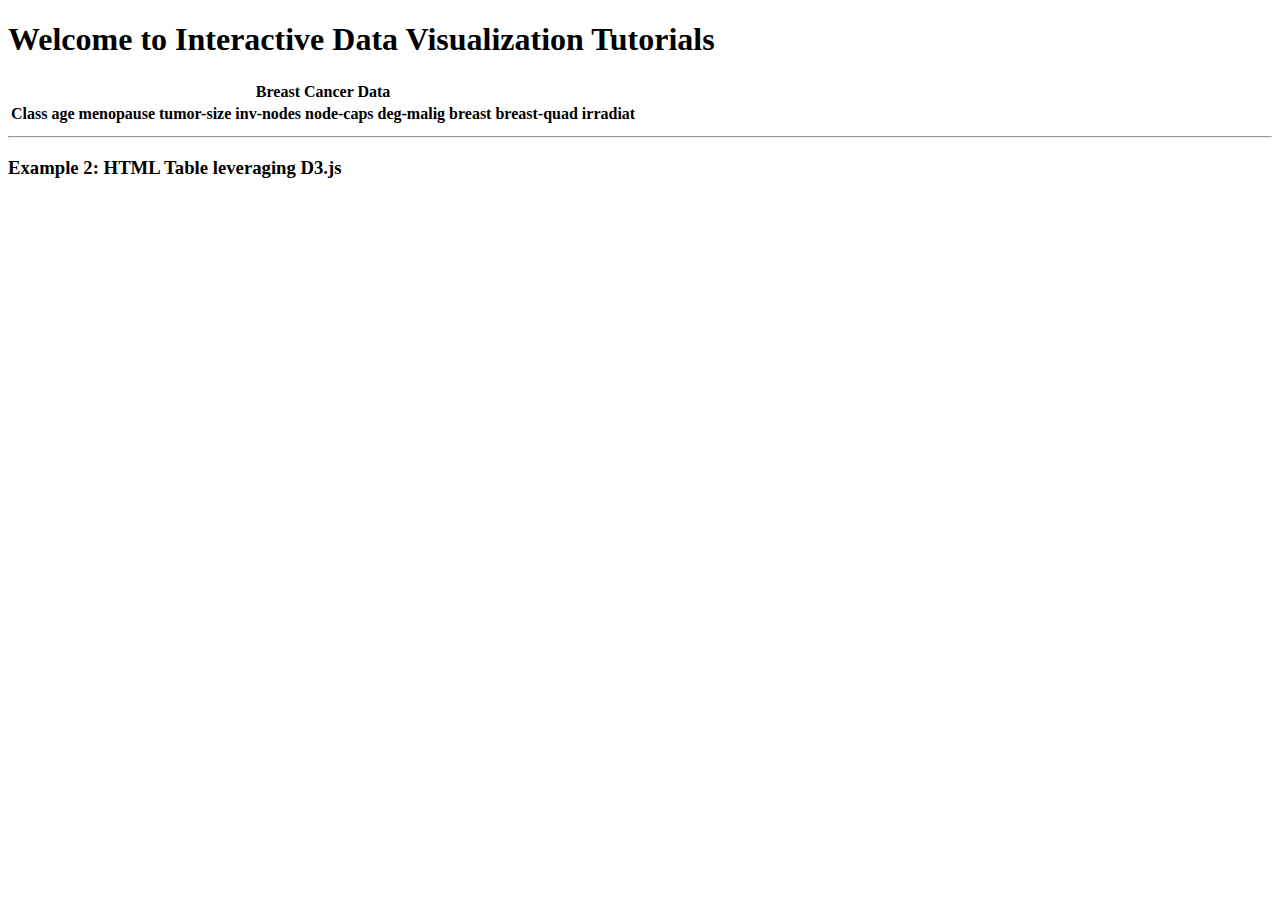
==== tutorial1_intro/index.html @ fd806fe5 "beginning work of tutorial" ====
<!DOCTYPE html>
  <head>
    <meta charset="utf-8">
    <title>Interactive Data Visualization Tutorial</title>
    <link rel="stylesheet" href="./style.css">
  </head>
  <body>
    <h1>Welcome to Interactive Data Visualization Tutorials</h1>
    <section>
      <table>
      <thead>
        <tr>
          <th colspan="10">Breast Cancer Data</th>
          </tr>
        <tr>
          <th>Class</th>
          <th>age</th>
          <th>menopause</th>
          <th>tumor-size</th>
          <th>inv-nodes</th>
          <th>node-caps</th>
          <th>deg-malig</th>
          <th>breast</th>
          <th>breast-quad</th>
          <th>irradiat</th>
          </tr>
        </thead>
        <tbody>
          <tr></tr>
        </tbody>
      </table>
    </section>
    <hr/>
    <section>
      <h3>Example 2: HTML Table leveraging D3.js</h3>
      <table id="d3-table"></table>
    </section>

    <script src="../lib/d3.js"></script>
    <script src="main.js"></script>
  </body>
</html>
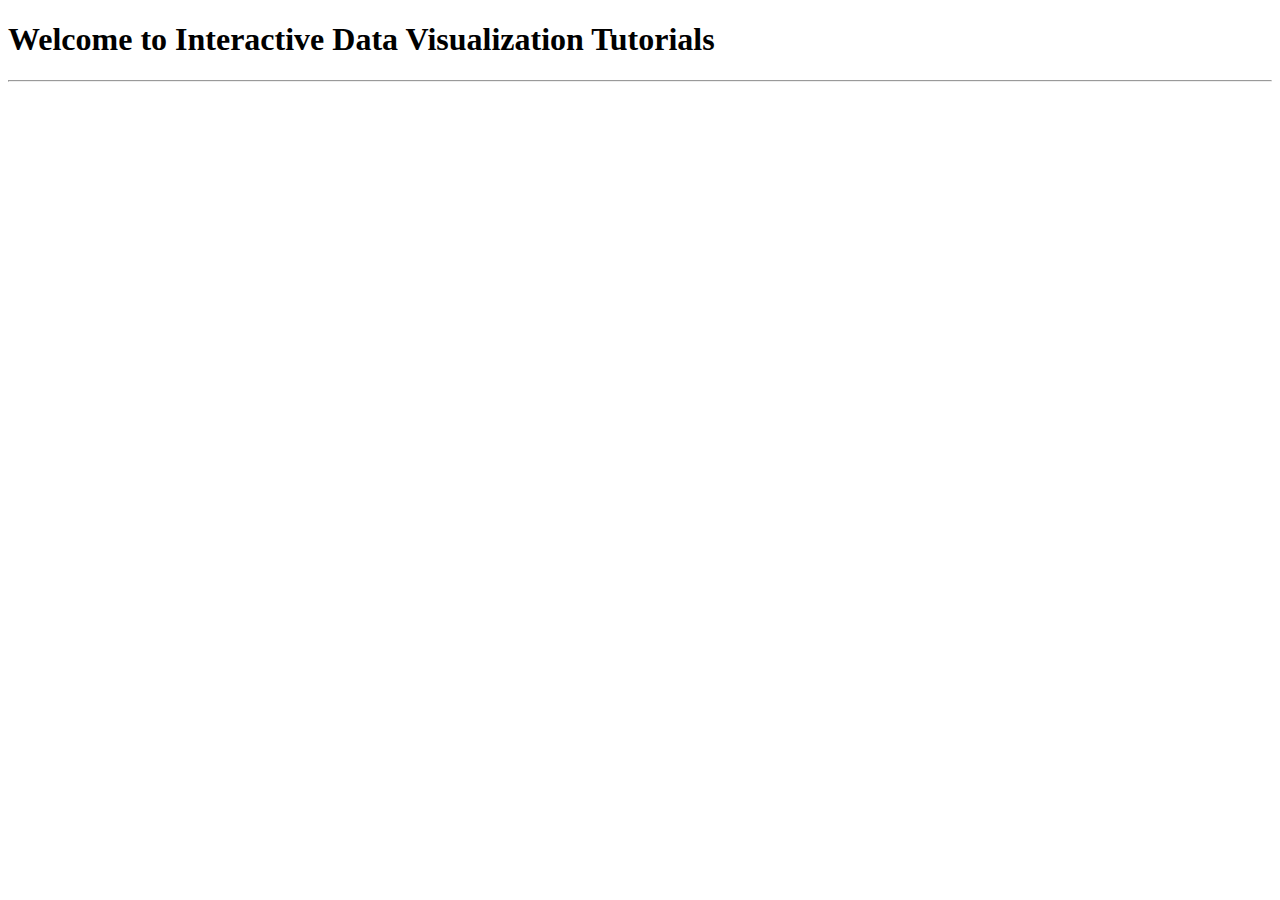
==== commit f1abba55: "tutorial 1" ====
--- a/tutorial1_intro/index.html
+++ b/tutorial1_intro/index.html
@@ -6,36 +6,9 @@
   </head>
   <body>
     <h1>Welcome to Interactive Data Visualization Tutorials</h1>
-    <section>
-      <table>
-      <thead>
-        <tr>
-          <th colspan="10">Breast Cancer Data</th>
-          </tr>
-        <tr>
-          <th>Class</th>
-          <th>age</th>
-          <th>menopause</th>
-          <th>tumor-size</th>
-          <th>inv-nodes</th>
-          <th>node-caps</th>
-          <th>deg-malig</th>
-          <th>breast</th>
-          <th>breast-quad</th>
-          <th>irradiat</th>
-          </tr>
-        </thead>
-        <tbody>
-          <tr></tr>
-        </tbody>
-      </table>
-    </section>
+
     <hr/>
-    <section>
-      <h3>Example 2: HTML Table leveraging D3.js</h3>
-      <table id="d3-table"></table>
-    </section>
-
+    <table></table>
     <script src="../lib/d3.js"></script>
     <script src="main.js"></script>
   </body>
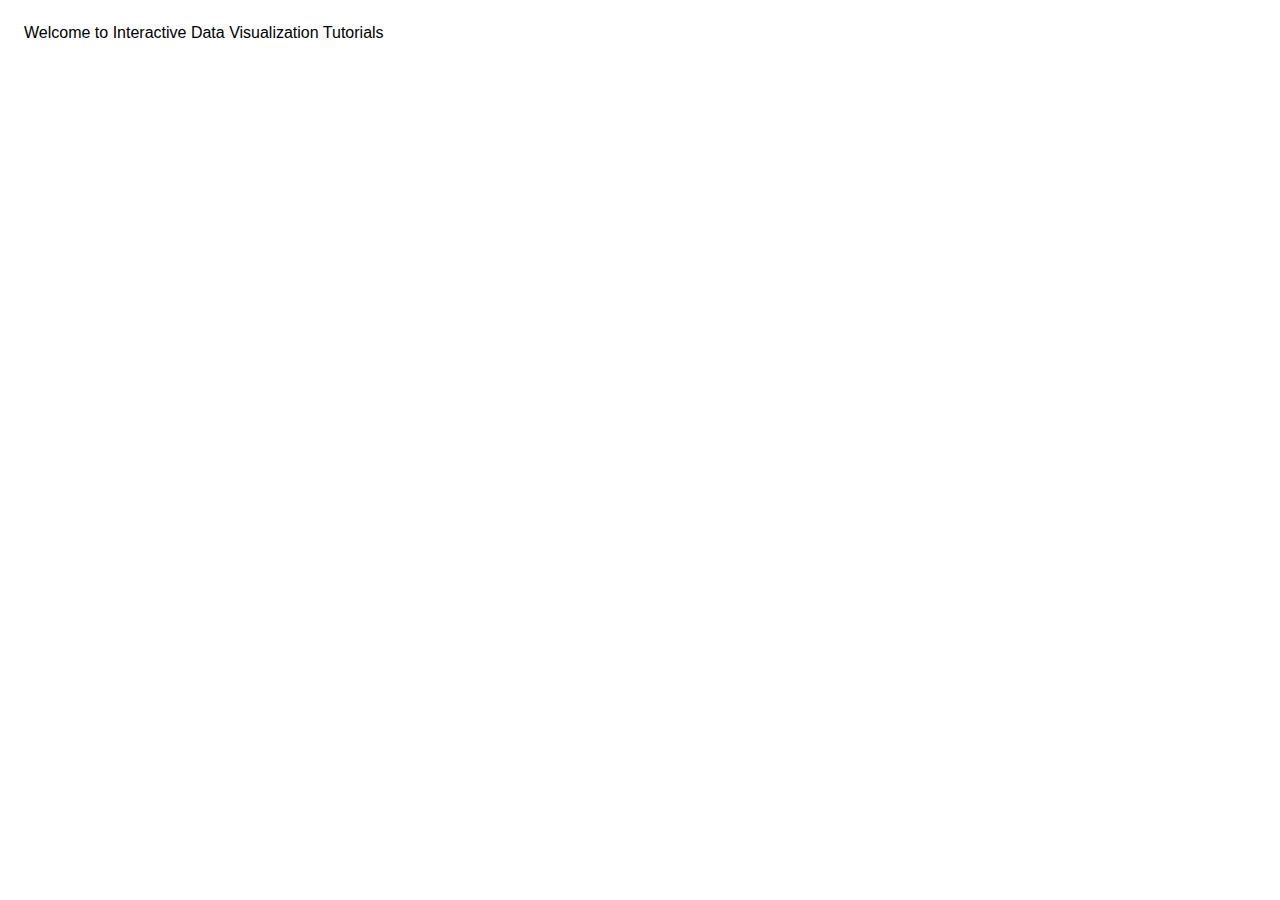
==== commit 101ccf79: "edits to tutorial style.css file" ====
--- a/tutorial1_intro/index.html
+++ b/tutorial1_intro/index.html
@@ -5,9 +5,7 @@
     <link rel="stylesheet" href="./style.css">
   </head>
   <body>
-    <h1>Welcome to Interactive Data Visualization Tutorials</h1>
-
-    <hr/>
+    Welcome to Interactive Data Visualization Tutorials
     <table></table>
     <script src="../lib/d3.js"></script>
     <script src="main.js"></script>
--- a/tutorial1_intro/style.css
+++ b/tutorial1_intro/style.css
@@ -0,0 +1,27 @@
+body {
+    font-family: Arial, sans-serif;
+    padding: 1em;
+  }
+  
+  section {
+    padding: 1em 0;
+  }
+  
+  table {
+    border-collapse: collapse;
+  }
+  
+  th {
+    padding: 0 0.5em;
+  }
+  
+  tr {
+    border-bottom: solid 1px #d3d3d3;
+    line-height: 1.75;
+  }
+  
+  td {
+    text-align: right;
+    padding: 0 0.5em;
+    background-color: aliceblue;
+  }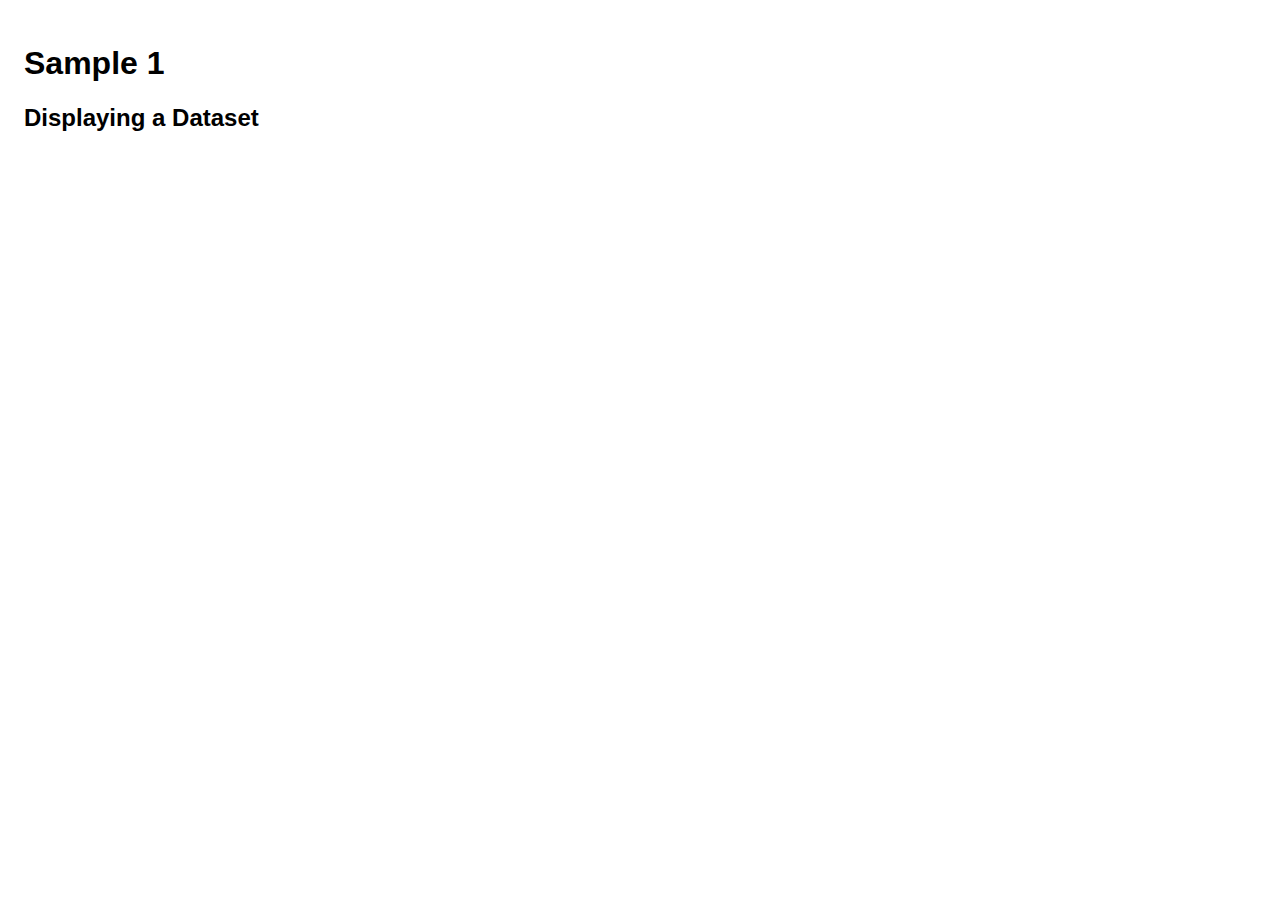
==== commit f9b3784d: "edit to html headers" ====
--- a/tutorial1_intro/index.html
+++ b/tutorial1_intro/index.html
@@ -5,7 +5,8 @@
     <link rel="stylesheet" href="./style.css">
   </head>
   <body>
-    Welcome to Interactive Data Visualization Tutorials
+    <h1>Sample 1</h1>
+    <h2>Displaying a Dataset</h2>
     <table></table>
     <script src="../lib/d3.js"></script>
     <script src="main.js"></script>
